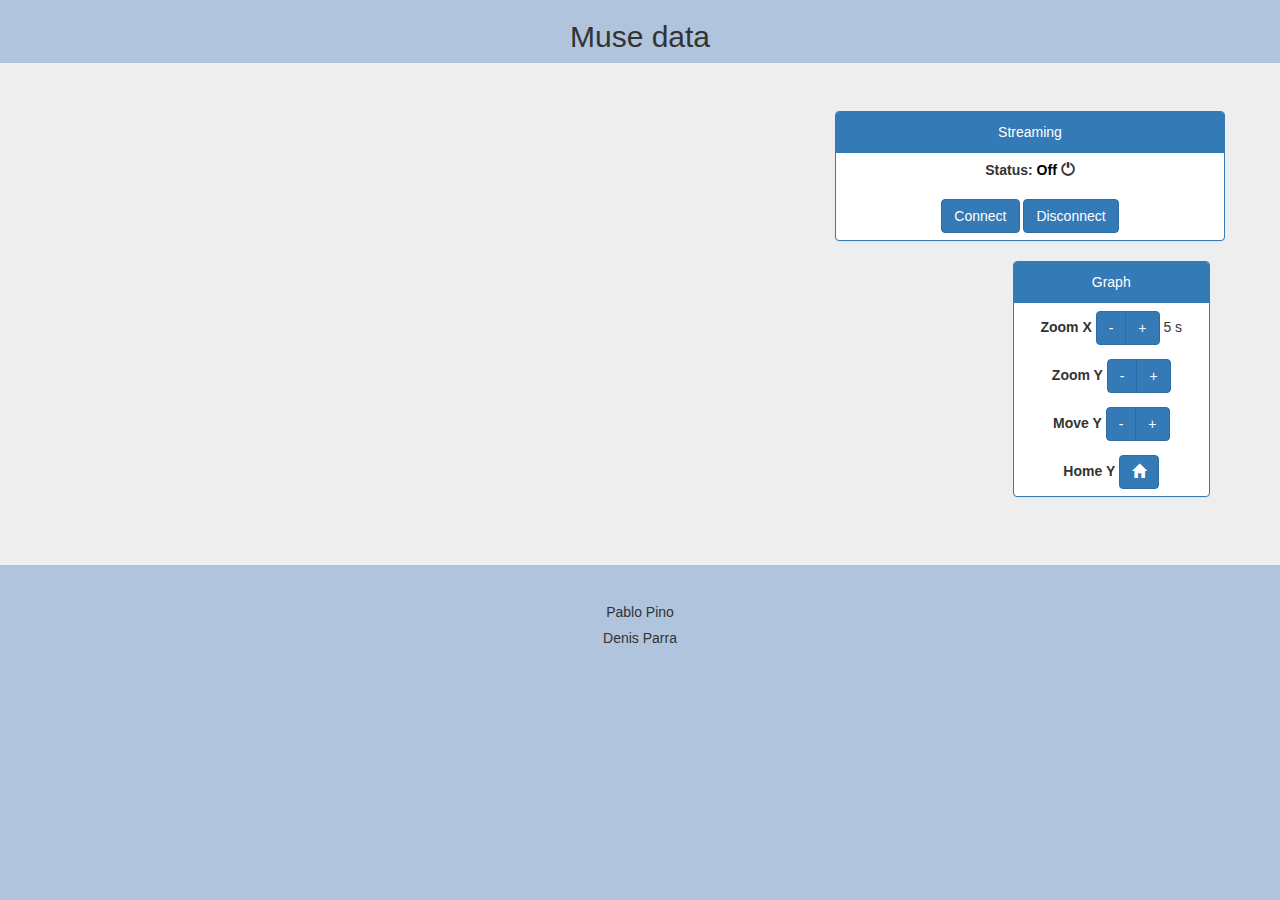
==== index.html @ 077b44f6 "Separate app.js in mutiple files" ====
<!DOCTYPE html>
<html>
<head>
  <title>Muse band 2016, plot data</title>
  <meta charset="utf-8"/>

  <script src="https://code.jquery.com/jquery-3.1.0.min.js" integrity="sha256-cCueBR6CsyA4/9szpPfrX3s49M9vUU5BgtiJj06wt/s=" crossorigin="anonymous"></script>
  <link rel="stylesheet" href="https://maxcdn.bootstrapcdn.com/bootstrap/3.3.7/css/bootstrap.min.css">
  <script src="https://maxcdn.bootstrapcdn.com/bootstrap/3.3.7/js/bootstrap.min.js"></script>

  <link rel="stylesheet" type="text/css" href="webpage/main.css">

  <!-- Graph libraries -->
  <script src="https://d3js.org/d3.v3.min.js"></script>
  <!-- <script src="webpage/libs/d3.min.js"></script> -->
  <!-- <script src="webpage/libs/d3.layout.min.js"></script> -->


</head>
<body>
  <header class="container">
    <div class="row text-center">
      <h2>Muse data</h2>
    </div>
  </header>


  <section class="jumbotron">
    <div class="container">
      <div class="row">
        <div class="col-lg-8">
          <div id="graph_container"> </div>
        </div>
        <div class="col-lg-4">
          <div class="row">
            <div class="panel panel-primary">
              <div class="panel-heading text-center">Streaming</div>
              <form class="form-inline panel-conn">
                <label> Status: </label>
                <span id="status-text"> Off </span>
                <span id="status-icon" class="glyphicon glyphicon-off"></span>
              </form>
              <form class="form panel-conn">
                <button id="btn-start-conn" type="button" class="btn btn-primary">Connect</button>
                <button id="btn-close-conn" type="button" class="btn btn-primary">Disconnect</button>
              </form>
            </div>
          </div>
          <div class="row">
            <div class="col-lg-5" id="legend_container"></div>
            <div class="col-lg-7">
              <div class="panel panel-primary">
                <div class="panel-heading text-center">Graph</div>
                <form class="form-inline panel-graph">
                  <label> Zoom X </label>
                  <div class="btn-group col-4">
                    <button id="btn-zoomXdec" type="button" class="btn btn-primary"> - </button>
                    <button id="btn-zoomXinc" type="button" class="btn btn-primary"> + </button>
                  </div>
                  <span id="segX" class="form-control-static"> 5 </span> <span> s </span>
                </form>
                <form class="form-inline panel-graph">
                  <label> Zoom Y </label>
                  <div class="btn-group">
                    <button id="btn-zoomYout" type="button" class="btn btn-primary"> - </button>
                    <button id="btn-zoomYin" type="button" class="btn btn-primary"> + </button>
                  </div>
                </form>
                <form class="form-inline panel-graph">
                  <label> Move Y </label>
                  <div class="btn-group">
                    <button id="btn-moveYdown" type="button" class="btn btn-primary"> - </button>
                    <button id="btn-moveYup" type="button" class="btn btn-primary"> + </button>
                  </div>
                </form>
                <form class="form-inline panel-graph">
                  <label> Home Y </label>
                  <button id="btn-homeY" type="button" class="btn btn-primary">
                    <span class="glyphicon glyphicon-home"></span>
                  </button>
                </form>
              </div>
            </div>
          </div>
        </div>
      </div>
    </div>
  </section>


  <footer class="container text-center">
    <h5>Pablo Pino</h5>
    <h5>Denis Parra</h5>
  </footer>


  <script type="text/javascript" src="webpage/util.js"></script>
  <script type="text/javascript" src="webpage/connection.js"></script>
  <script type="text/javascript" src="webpage/time-chart.js"></script>
  <script type="text/javascript" src="webpage/app.js"></script>

</body>
</html>
---- webpage/main.css ----
/* Basic */
body{
  background-color: lightsteelblue;
  /*font-family: "Courier New", Courier, monospace;*/
}

.jumbotron {
  /*background-color: powderblue;*/
  /*background-color: gainsboro;*/
}

footer{
  padding-bottom: 1em;
}

/* Graph */
#graph_container {
  /*display: inline-block;*/
  /*font-family: Arial, Helvetica, sans-serif;*/
  /*border: 2px solid black;*/
  /*padding: 1em;*/
  /*border-radius: 2px;*/
}
#graph_title{
  font-size: 20px;
}

/*Panel control*/
.panel-graph{
  padding: 0.5em;
  text-align: center;
}
.panel-conn{
  padding: 0.5em;
  text-align: center;
}

#input-zoomX, #input-zoomY{
  width: 4.5em;
}

#status-text{
  color:black;
  font-weight:bold;
}

/*Rectangulo de leyenda*/
.legend-rect-container{
  height: 12px;
  width: 12px;
}
.legend-rect{
  height: inherit;
  width: inherit;
}



/*Graph of d3*/
path {
  stroke: steelblue;
  stroke-width: 2;
  fill: none;
}
.axis path, .axis line {
  fill: none;
  stroke: black;
  stroke-width: 1;
  /*shape-rendering: crispEdges;*/
}
.line {
  fill: none;
  stroke: black;
  stroke-width: 1.5px;
}
.grid .tick {
  stroke: lightgrey;
  stroke-opacity: 0.7;
  shape-rendering: crispEdges;
}
.grid path {
  stroke-width: 0;
}
rect {
  stroke-width: 2;
}
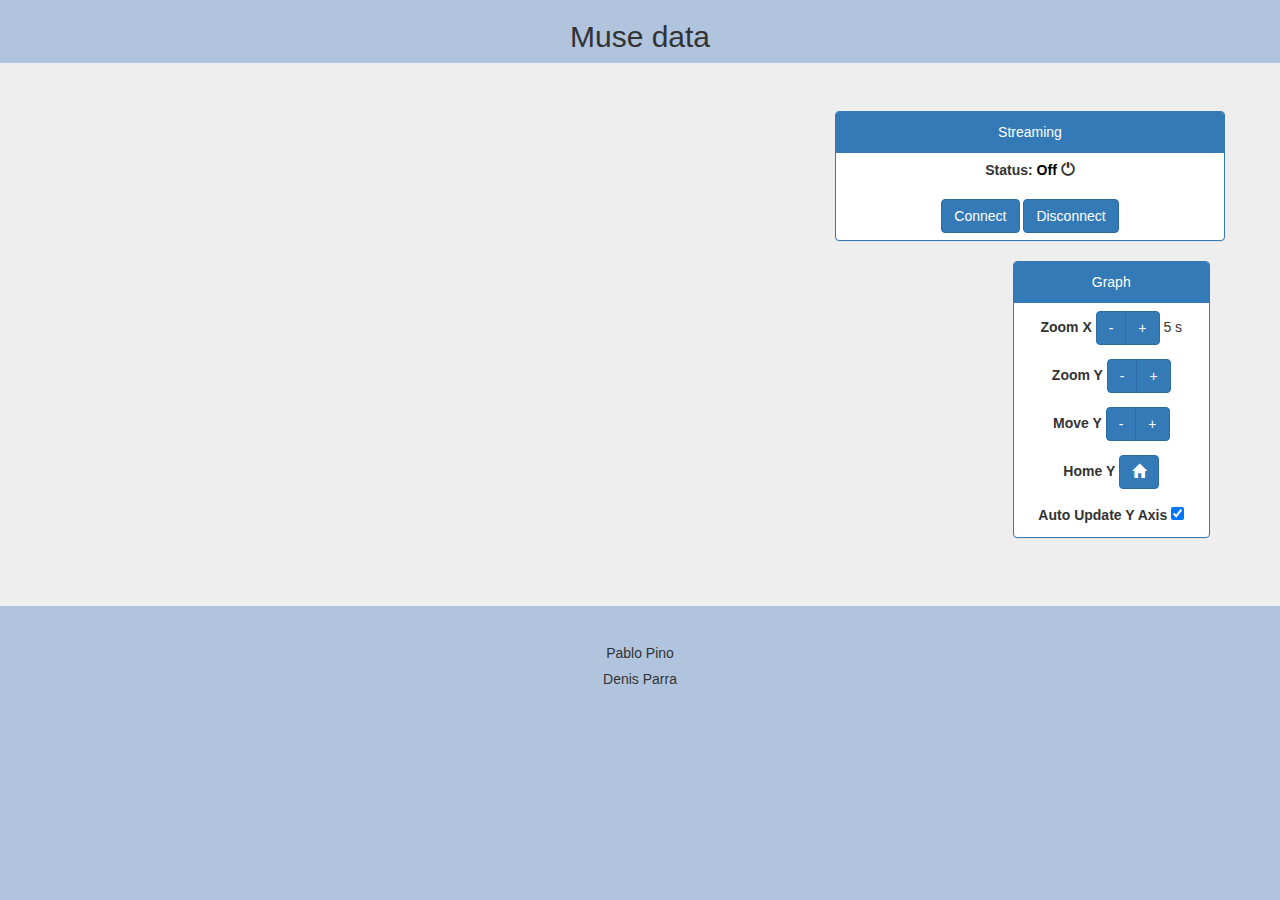
==== commit e31eca20: "Add auto update for y axis in js" ====
--- a/index.html
+++ b/index.html
@@ -29,7 +29,7 @@
     <div class="container">
       <div class="row">
         <div class="col-lg-8">
-          <div id="graph_container"> </div>
+          <div id="graph-container"> </div>
         </div>
         <div class="col-lg-4">
           <div class="row">
@@ -47,7 +47,7 @@
             </div>
           </div>
           <div class="row">
-            <div class="col-lg-5" id="legend_container"></div>
+            <div class="col-lg-5" id="legend-container"></div>
             <div class="col-lg-7">
               <div class="panel panel-primary">
                 <div class="panel-heading text-center">Graph</div>
@@ -79,6 +79,10 @@
                     <span class="glyphicon glyphicon-home"></span>
                   </button>
                 </form>
+                <form class="form-inline panel-graph">
+                  <label> Auto Update Y Axis </label>
+                  <input id="auto-update-y-axis" type="checkbox" checked> </input>
+                </form>
               </div>
             </div>
           </div>
--- a/webpage/main.css
+++ b/webpage/main.css
@@ -14,7 +14,7 @@
 }
 
 /* Graph */
-#graph_container {
+#graph-container {
   /*display: inline-block;*/
   /*font-family: Arial, Helvetica, sans-serif;*/
   /*border: 2px solid black;*/
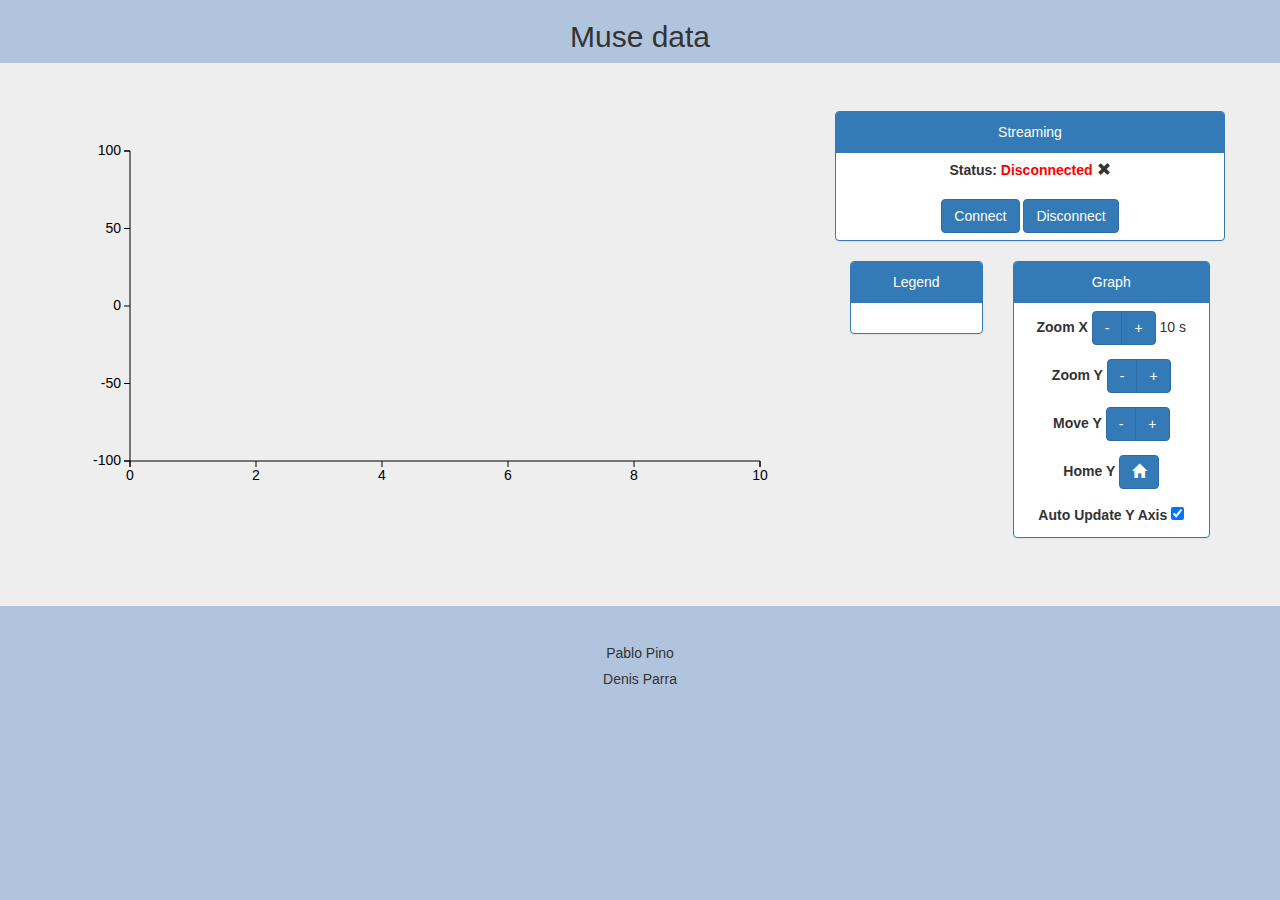
==== commit 16760b4b: "Add local webpage libraries" ====
--- a/index.html
+++ b/index.html
@@ -4,17 +4,19 @@
   <title>Muse band 2016, plot data</title>
   <meta charset="utf-8"/>
 
-  <script src="https://code.jquery.com/jquery-3.1.0.min.js" integrity="sha256-cCueBR6CsyA4/9szpPfrX3s49M9vUU5BgtiJj06wt/s=" crossorigin="anonymous"></script>
-  <link rel="stylesheet" href="https://maxcdn.bootstrapcdn.com/bootstrap/3.3.7/css/bootstrap.min.css">
-  <script src="https://maxcdn.bootstrapcdn.com/bootstrap/3.3.7/js/bootstrap.min.js"></script>
+  <!-- <script src="https://code.jquery.com/jquery-3.1.0.min.js" integrity="sha256-cCueBR6CsyA4/9szpPfrX3s49M9vUU5BgtiJj06wt/s=" crossorigin="anonymous"></script> -->
+  <!-- <link rel="stylesheet" href="https://maxcdn.bootstrapcdn.com/bootstrap/3.3.7/css/bootstrap.min.css"> -->
+  <!-- <script src="https://maxcdn.bootstrapcdn.com/bootstrap/3.3.7/js/bootstrap.min.js"></script> -->
+
+  <!-- <script src="https://d3js.org/d3.v3.min.js"></script> -->
+
+  <!-- Using local libraries (REVIEW: use fallback?): -->
+  <script src="webpage/libs/jquery/jquery-3.2.1.min.js"></script>
+  <script src="webpage/libs/d3/d3.v3.min.js"></script>
+  <script src="webpage/libs/bootstrap/js/bootstrap.min.js"></script>
+  <link rel="stylesheet" href="webpage/libs/bootstrap/css/bootstrap.min.css">
 
   <link rel="stylesheet" type="text/css" href="webpage/main.css">
-
-  <!-- Graph libraries -->
-  <script src="https://d3js.org/d3.v3.min.js"></script>
-  <!-- <script src="webpage/libs/d3.min.js"></script> -->
-  <!-- <script src="webpage/libs/d3.layout.min.js"></script> -->
-
 
 </head>
 <body>
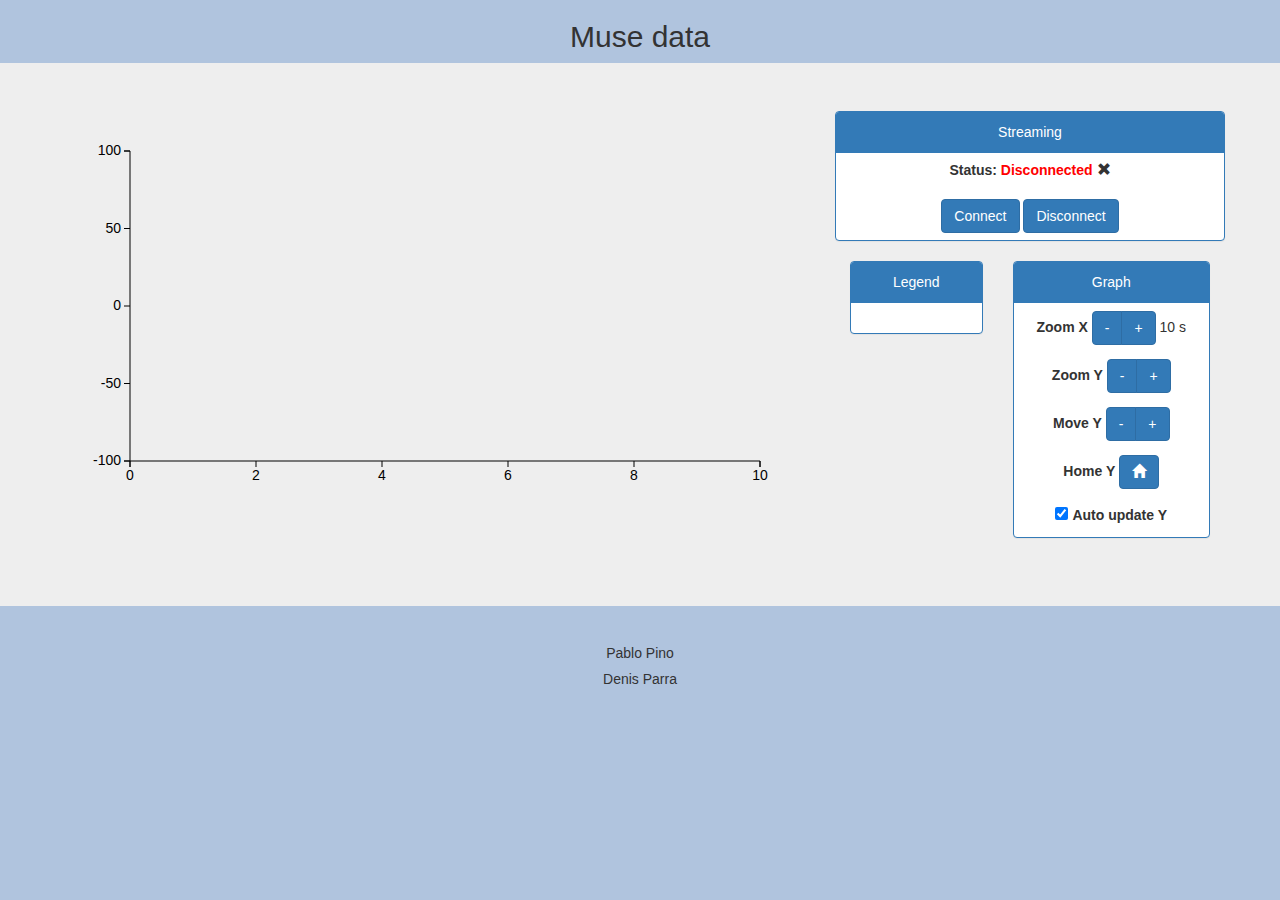
==== commit 84778cd4: "Minor change in html" ====
--- a/index.html
+++ b/index.html
@@ -82,8 +82,8 @@
                   </button>
                 </form>
                 <form class="form-inline panel-graph">
-                  <label> Auto Update Y Axis </label>
-                  <input id="auto-update-y-axis" type="checkbox" checked> </input>
+                  <input id="auto-update-y-axis" name="auto-update-y-axis" type="checkbox" checked> </input>
+                  <label for="auto-update-y-axis"> Auto update Y </label>
                 </form>
               </div>
             </div>
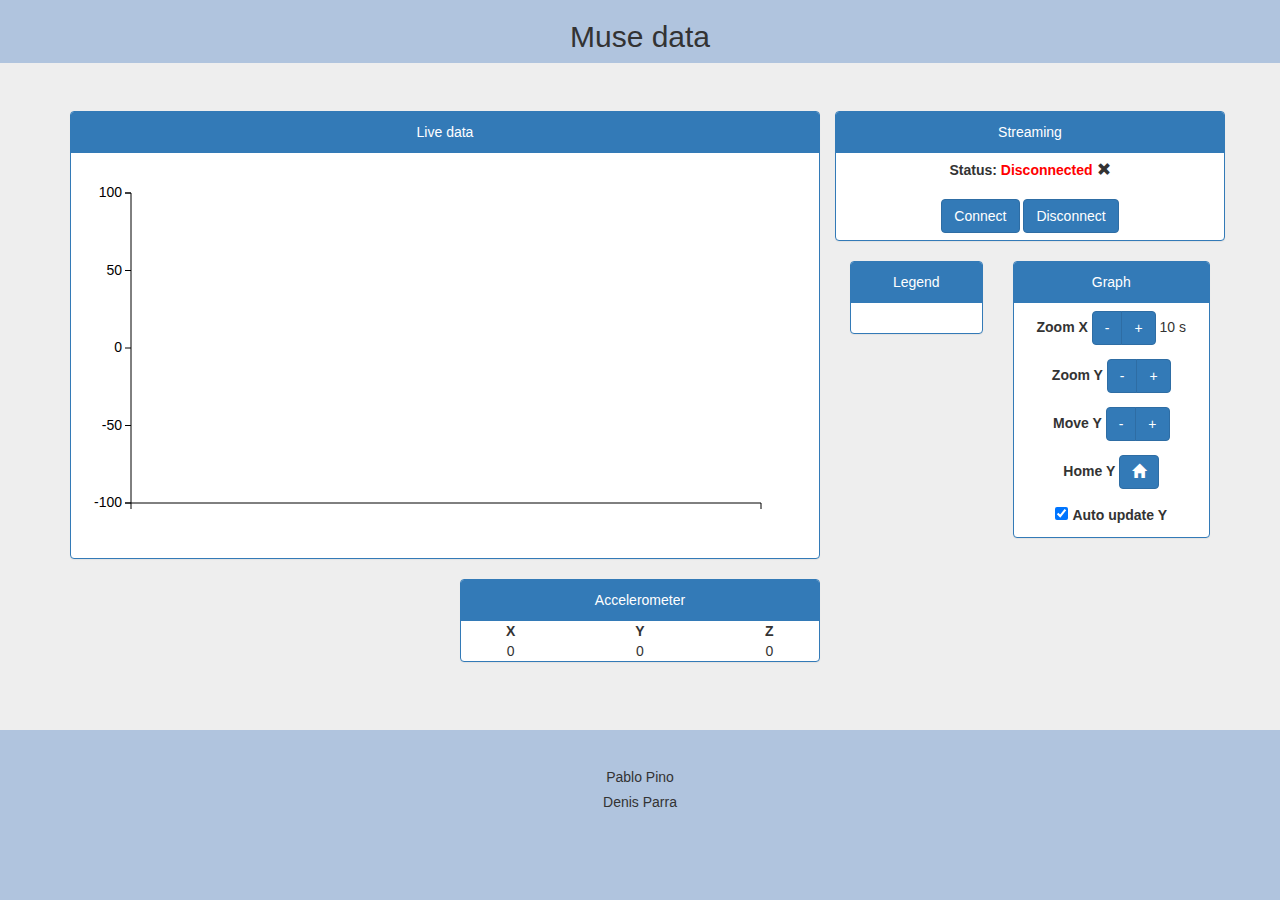
==== commit 48512202: "Habilitate panel in webpage to show accelerometer" ====
--- a/index.html
+++ b/index.html
@@ -31,7 +31,10 @@
     <div class="container">
       <div class="row">
         <div class="col-lg-8">
-          <div id="graph-container"> </div>
+          <div class="panel panel-primary">
+            <div class="panel-heading text-center">Live data</div>
+            <div id="graph-container"> </div>
+          </div>
         </div>
         <div class="col-lg-4">
           <div class="row">
@@ -90,6 +93,24 @@
           </div>
         </div>
       </div>
+
+      <div class="row">
+        <div class="col-lg-4 col-lg-offset-4">
+          <div class="panel panel-primary">
+            <div class="panel-heading text-center">Accelerometer</div>
+            <div id="acc-headers" class="row text-center">
+              <div class="col-lg-4"> X </div>
+              <div class="col-lg-4"> Y </div>
+              <div class="col-lg-4"> Z </div>
+            </div>
+            <div id="acc-data" class="row text-center">
+              <div id="acc-data-x" class="col-lg-4"> 0 </div>
+              <div id="acc-data-y" class="col-lg-4"> 0 </div>
+              <div id="acc-data-z" class="col-lg-4"> 0 </div>
+            </div>
+          </div>
+        </div>
+      </div>
     </div>
   </section>
 
--- a/webpage/main.css
+++ b/webpage/main.css
@@ -13,6 +13,11 @@
   padding-bottom: 1em;
 }
 
+/* Accelerometer data */
+#acc-headers div {
+  font-weight: bold;
+}
+
 /* Graph */
 #graph-container {
   /*display: inline-block;*/
@@ -25,7 +30,7 @@
   font-size: 20px;
 }
 
-/*Panel control*/
+/* Control panel */
 .panel-graph{
   padding: 0.5em;
   text-align: center;
@@ -44,7 +49,7 @@
   font-weight:bold;
 }
 
-/*Rectangulo de leyenda*/
+/* Legend container */
 .legend-rect-container{
   height: 12px;
   width: 12px;
@@ -56,7 +61,7 @@
 
 
 
-/*Graph of d3*/
+/* Graph of d3 */
 path {
   stroke: steelblue;
   stroke-width: 2;
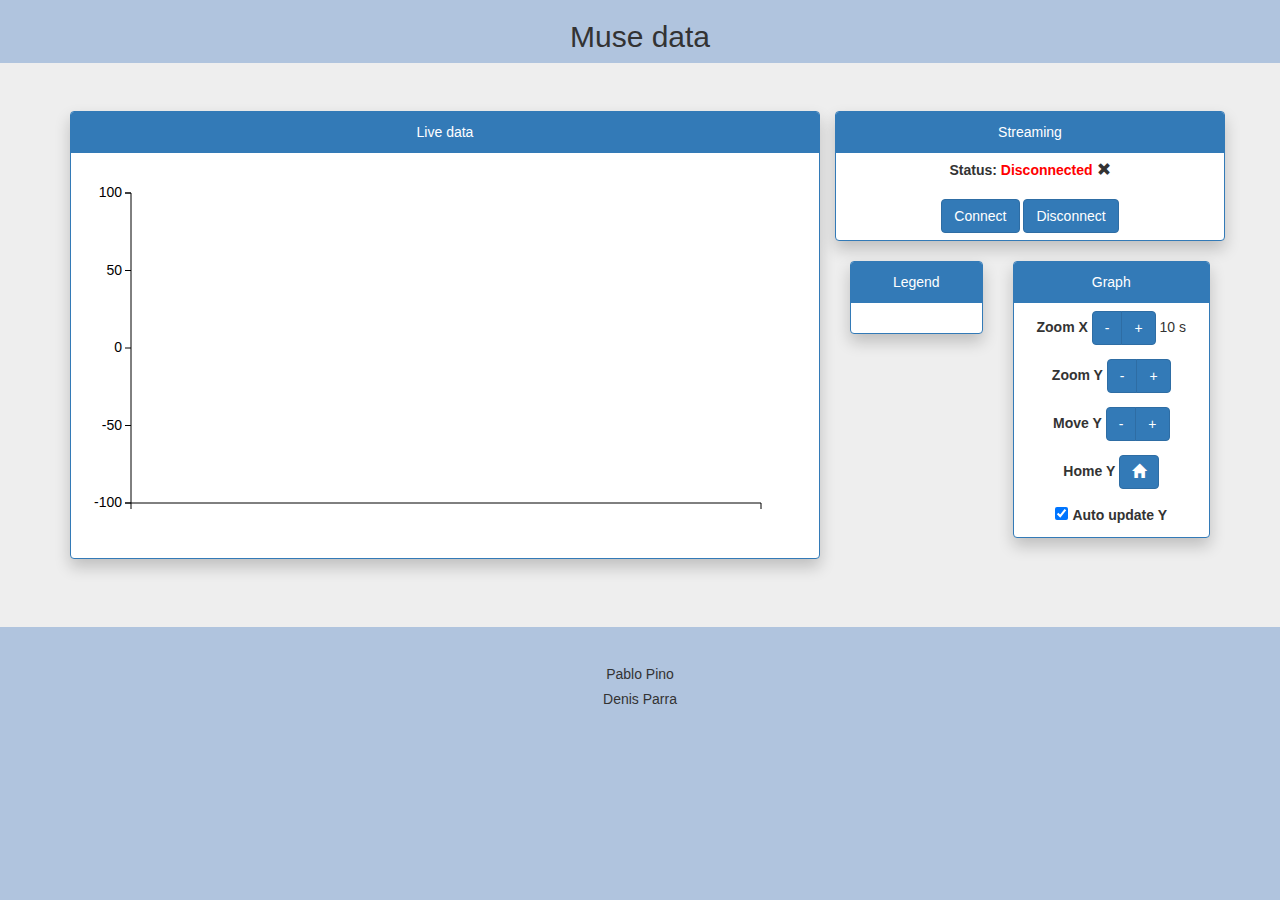
==== commit 2a0411fe: "Remove acc from webpage" ====
--- a/index.html
+++ b/index.html
@@ -94,7 +94,7 @@
         </div>
       </div>
 
-      <div class="row">
+      <!-- <div class="row">
         <div class="col-lg-4 col-lg-offset-4">
           <div class="panel panel-primary">
             <div class="panel-heading text-center">Accelerometer</div>
@@ -110,7 +110,8 @@
             </div>
           </div>
         </div>
-      </div>
+      </div> -->
+
     </div>
   </section>
 
--- a/webpage/main.css
+++ b/webpage/main.css
@@ -11,6 +11,10 @@
 
 footer{
   padding-bottom: 1em;
+}
+
+.panel {
+  box-shadow: 0px 8px 16px 0px rgba(0,0,0,0.2);
 }
 
 /* Accelerometer data */
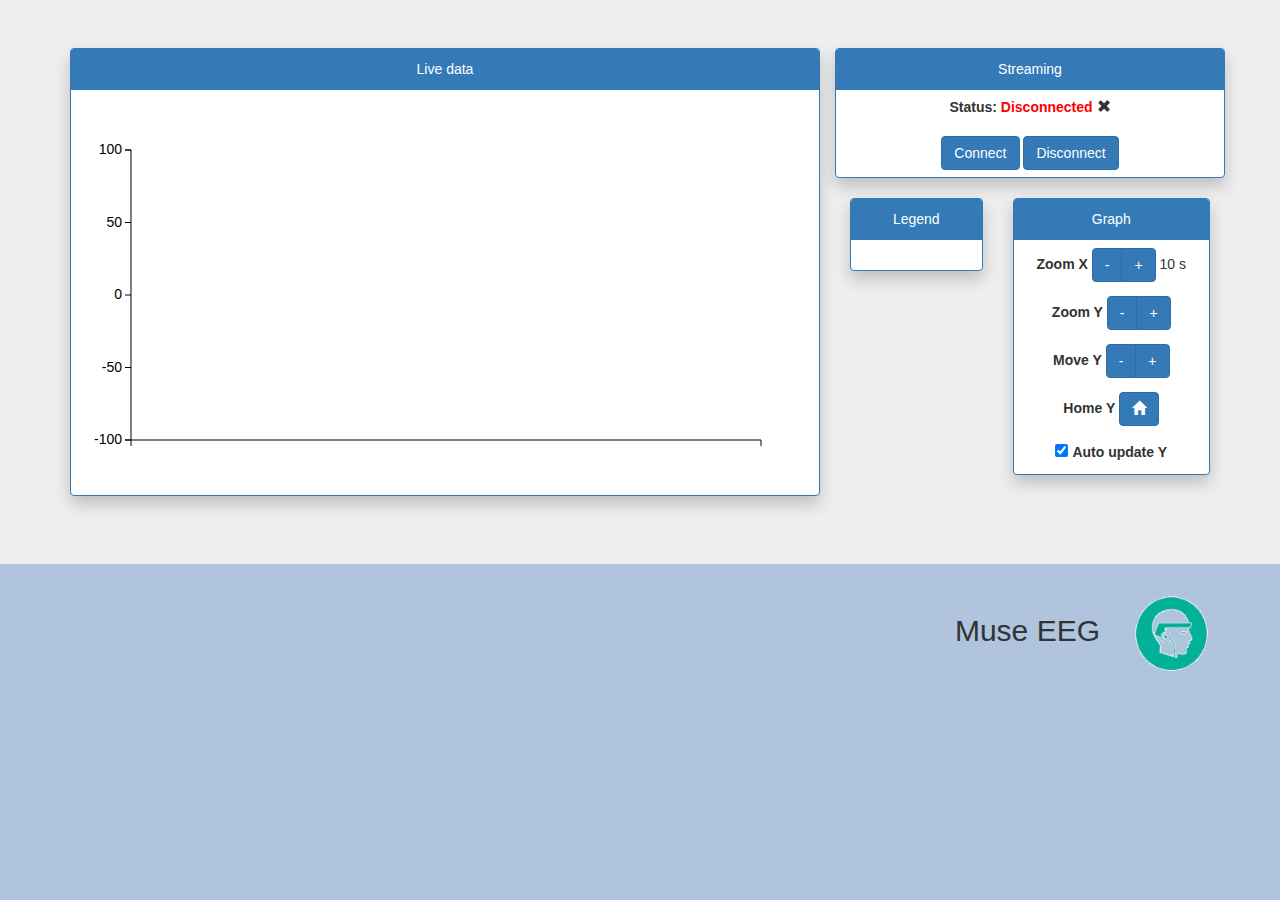
==== commit 72122705: "Make webpage prettier" ====
--- a/index.html
+++ b/index.html
@@ -22,7 +22,7 @@
 <body>
   <header class="container">
     <div class="row text-center">
-      <h2>Muse data</h2>
+      <!-- <h2>Muse data</h2> -->
     </div>
   </header>
 
@@ -117,8 +117,8 @@
 
 
   <footer class="container text-center">
-    <h5>Pablo Pino</h5>
-    <h5>Denis Parra</h5>
+    <img src="assets/icons/muse-brain.png" alt="muse">
+    <h2>Muse EEG</h2>
   </footer>
 
 
--- a/webpage/main.css
+++ b/webpage/main.css
@@ -10,7 +10,20 @@
 }
 
 footer{
-  padding-bottom: 1em;
+  /* padding-bottom: 1em; */
+}
+
+footer h2{
+  text-align: right;
+  display: inline-block;
+  float: right;
+  padding-right: 1em;
+}
+
+footer img{
+  float: right;
+  width: 80px;
+  height: 80px;
 }
 
 .panel {
@@ -20,18 +33,6 @@
 /* Accelerometer data */
 #acc-headers div {
   font-weight: bold;
-}
-
-/* Graph */
-#graph-container {
-  /*display: inline-block;*/
-  /*font-family: Arial, Helvetica, sans-serif;*/
-  /*border: 2px solid black;*/
-  /*padding: 1em;*/
-  /*border-radius: 2px;*/
-}
-#graph_title{
-  font-size: 20px;
 }
 
 /* Control panel */
@@ -63,7 +64,22 @@
   width: inherit;
 }
 
+/* Graph */
+#graph-container {
+  /*display: inline-block;*/
+  /*font-family: Arial, Helvetica, sans-serif;*/
+  /*border: 2px solid black;*/
+  /*padding: 1em;*/
+  /*border-radius: 2px;*/
+}
 
+text.x.label, text.y.label {
+  font-size: 1em;
+}
+
+#graph-title{
+  font-size: 1.7em;
+}
 
 /* Graph of d3 */
 path {
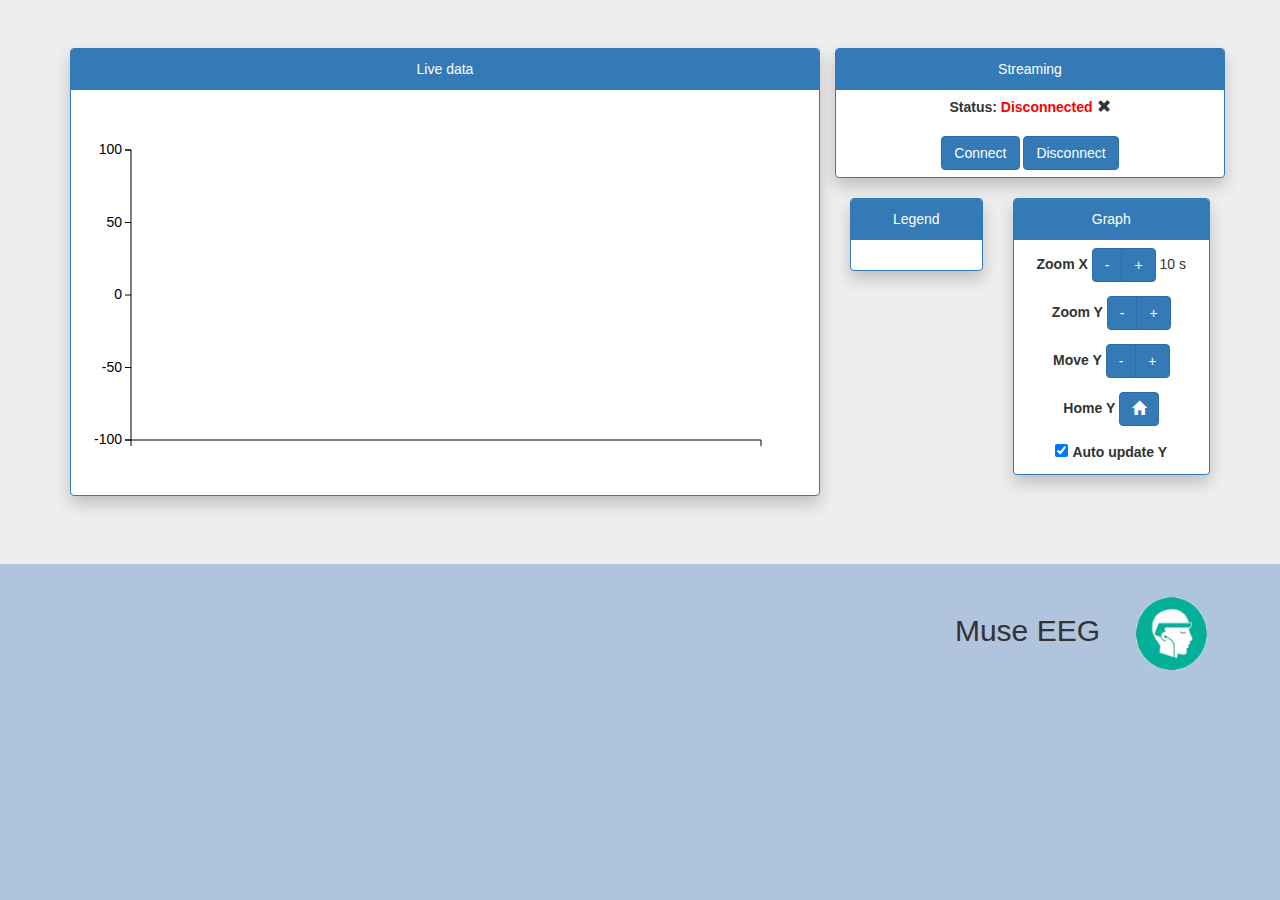
==== commit 676cbca1: "Change css class-name" ====
--- a/index.html
+++ b/index.html
@@ -56,7 +56,7 @@
             <div class="col-lg-7">
               <div class="panel panel-primary">
                 <div class="panel-heading text-center">Graph</div>
-                <form class="form-inline panel-graph">
+                <form class="form-inline panel-graph-control">
                   <label> Zoom X </label>
                   <div class="btn-group col-4">
                     <button id="btn-zoomXdec" type="button" class="btn btn-primary"> - </button>
@@ -64,27 +64,27 @@
                   </div>
                   <span id="segX" class="form-control-static"> 5 </span> <span> s </span>
                 </form>
-                <form class="form-inline panel-graph">
+                <form class="form-inline panel-graph-control">
                   <label> Zoom Y </label>
                   <div class="btn-group">
                     <button id="btn-zoomYout" type="button" class="btn btn-primary"> - </button>
                     <button id="btn-zoomYin" type="button" class="btn btn-primary"> + </button>
                   </div>
                 </form>
-                <form class="form-inline panel-graph">
+                <form class="form-inline panel-graph-control">
                   <label> Move Y </label>
                   <div class="btn-group">
                     <button id="btn-moveYdown" type="button" class="btn btn-primary"> - </button>
                     <button id="btn-moveYup" type="button" class="btn btn-primary"> + </button>
                   </div>
                 </form>
-                <form class="form-inline panel-graph">
+                <form class="form-inline panel-graph-control">
                   <label> Home Y </label>
                   <button id="btn-homeY" type="button" class="btn btn-primary">
                     <span class="glyphicon glyphicon-home"></span>
                   </button>
                 </form>
-                <form class="form-inline panel-graph">
+                <form class="form-inline panel-graph-control">
                   <input id="auto-update-y-axis" name="auto-update-y-axis" type="checkbox" checked> </input>
                   <label for="auto-update-y-axis"> Auto update Y </label>
                 </form>
--- a/webpage/main.css
+++ b/webpage/main.css
@@ -36,7 +36,7 @@
 }
 
 /* Control panel */
-.panel-graph{
+.panel-graph-control{
   padding: 0.5em;
   text-align: center;
 }
